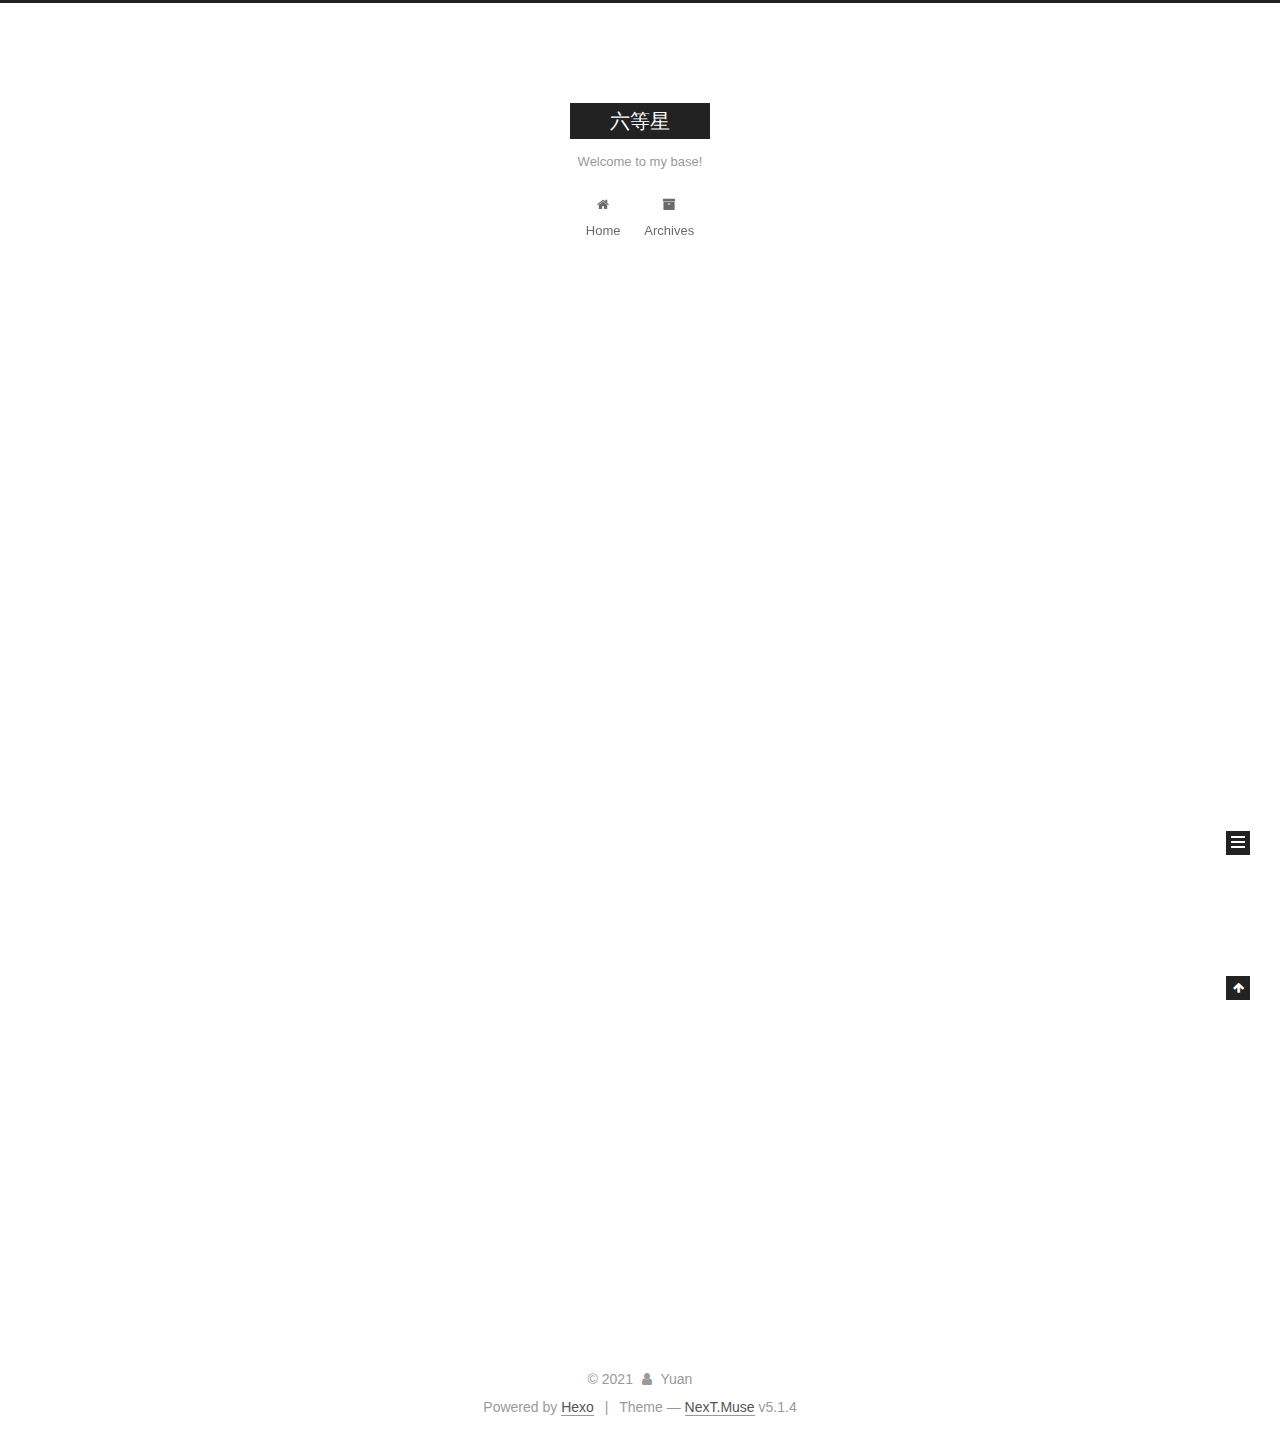
==== index.html @ 57d9f3d0 "Site updated: 2021-05-21 21:35:45" ====
<!DOCTYPE html>



  


<html class="theme-next muse use-motion" lang="zh-hans">
<head>
  <meta charset="UTF-8"/>
<meta http-equiv="X-UA-Compatible" content="IE=edge" />
<meta name="viewport" content="width=device-width, initial-scale=1, maximum-scale=1"/>
<meta name="theme-color" content="#222">









<meta http-equiv="Cache-Control" content="no-transform" />
<meta http-equiv="Cache-Control" content="no-siteapp" />
















  
  
  <link href="/lib/fancybox/source/jquery.fancybox.css?v=2.1.5" rel="stylesheet" type="text/css" />







<link href="/lib/font-awesome/css/font-awesome.min.css?v=4.6.2" rel="stylesheet" type="text/css" />

<link href="/css/main.css?v=5.1.4" rel="stylesheet" type="text/css" />


  <link rel="apple-touch-icon" sizes="180x180" href="/images/apple-touch-icon-next.png?v=5.1.4">


  <link rel="icon" type="image/png" sizes="32x32" href="/images/favicon-32x32-next.png?v=5.1.4">


  <link rel="icon" type="image/png" sizes="16x16" href="/images/favicon-16x16-next.png?v=5.1.4">


  <link rel="mask-icon" href="/images/logo.svg?v=5.1.4" color="#222">





  <meta name="keywords" content="Hexo, NexT" />










<meta name="description" content="一个普通人的成长记录">
<meta property="og:type" content="website">
<meta property="og:title" content="六等星">
<meta property="og:url" content="http://egoist5.github.io/index.html">
<meta property="og:site_name" content="六等星">
<meta property="og:description" content="一个普通人的成长记录">
<meta property="og:locale">
<meta property="article:author" content="Yuan">
<meta name="twitter:card" content="summary">



<script type="text/javascript" id="hexo.configurations">
  var NexT = window.NexT || {};
  var CONFIG = {
    root: '',
    scheme: 'Muse',
    version: '5.1.4',
    sidebar: {"position":"left","display":"post","offset":12,"b2t":false,"scrollpercent":false,"onmobile":false},
    fancybox: true,
    tabs: true,
    motion: {"enable":true,"async":false,"transition":{"post_block":"fadeIn","post_header":"slideDownIn","post_body":"slideDownIn","coll_header":"slideLeftIn","sidebar":"slideUpIn"}},
    duoshuo: {
      userId: '0',
      author: 'Author'
    },
    algolia: {
      applicationID: '',
      apiKey: '',
      indexName: '',
      hits: {"per_page":10},
      labels: {"input_placeholder":"Search for Posts","hits_empty":"We didn't find any results for the search: ${query}","hits_stats":"${hits} results found in ${time} ms"}
    }
  };
</script>



  <link rel="canonical" href="http://egoist5.github.io/"/>





  <title>六等星</title>
  








<meta name="generator" content="Hexo 5.4.0"></head>

<body itemscope itemtype="http://schema.org/WebPage" lang="zh-hans">

  
  
    
  

  <div class="container sidebar-position-left 
  page-home">
    <div class="headband"></div>

    <header id="header" class="header" itemscope itemtype="http://schema.org/WPHeader">
      <div class="header-inner"><div class="site-brand-wrapper">
  <div class="site-meta ">
    

    <div class="custom-logo-site-title">
      <a href="/"  class="brand" rel="start">
        <span class="logo-line-before"><i></i></span>
        <span class="site-title">六等星</span>
        <span class="logo-line-after"><i></i></span>
      </a>
    </div>
      
        <p class="site-subtitle">Welcome to my base!</p>
      
  </div>

  <div class="site-nav-toggle">
    <button>
      <span class="btn-bar"></span>
      <span class="btn-bar"></span>
      <span class="btn-bar"></span>
    </button>
  </div>
</div>

<nav class="site-nav">
  

  
    <ul id="menu" class="menu">
      
        
        <li class="menu-item menu-item-home">
          <a href="/%20" rel="section">
            
              <i class="menu-item-icon fa fa-fw fa-home"></i> <br />
            
            Home
          </a>
        </li>
      
        
        <li class="menu-item menu-item-archives">
          <a href="/archives/%20" rel="section">
            
              <i class="menu-item-icon fa fa-fw fa-archive"></i> <br />
            
            Archives
          </a>
        </li>
      

      
    </ul>
  

  
</nav>



 </div>
    </header>

    <main id="main" class="main">
      <div class="main-inner">
        <div class="content-wrap">
          <div id="content" class="content">
            
  <section id="posts" class="posts-expand">
    
      

  

  
  
  

  <article class="post post-type-normal" itemscope itemtype="http://schema.org/Article">
  
  
  
  <div class="post-block">
    <link itemprop="mainEntityOfPage" href="http://egoist5.github.io/2021/05/05/hello-world/">

    <span hidden itemprop="author" itemscope itemtype="http://schema.org/Person">
      <meta itemprop="name" content="">
      <meta itemprop="description" content="">
      <meta itemprop="image" content="/images/avatar.gif">
    </span>

    <span hidden itemprop="publisher" itemscope itemtype="http://schema.org/Organization">
      <meta itemprop="name" content="六等星">
    </span>

    
      <header class="post-header">

        
        
          <h1 class="post-title" itemprop="name headline">
                
                <a class="post-title-link" href="/2021/05/05/hello-world/" itemprop="url">Hello World</a></h1>
        

        <div class="post-meta">
          <span class="post-time">
            
              <span class="post-meta-item-icon">
                <i class="fa fa-calendar-o"></i>
              </span>
              
                <span class="post-meta-item-text">Posted on</span>
              
              <time title="Post created" itemprop="dateCreated datePublished" datetime="2021-05-05T15:58:24+08:00">
                2021-05-05
              </time>
            

            

            
          </span>

          

          
            
          

          
          

          

          

          

        </div>
      </header>
    

    
    
    
    <div class="post-body" itemprop="articleBody">

      
      

      
        
          
            <p>Welcome to <a target="_blank" rel="noopener" href="https://hexo.io/">Hexo</a>! This is your very first post. Check <a target="_blank" rel="noopener" href="https://hexo.io/docs/">documentation</a> for more info. If you get any problems when using Hexo, you can find the answer in <a target="_blank" rel="noopener" href="https://hexo.io/docs/troubleshooting.html">troubleshooting</a> or you can ask me on <a target="_blank" rel="noopener" href="https://github.com/hexojs/hexo/issues">GitHub</a>.</p>
<h2 id="Quick-Start"><a href="#Quick-Start" class="headerlink" title="Quick Start"></a>Quick Start</h2><h3 id="Create-a-new-post"><a href="#Create-a-new-post" class="headerlink" title="Create a new post"></a>Create a new post</h3><figure class="highlight bash"><table><tr><td class="gutter"><pre><span class="line">1</span><br></pre></td><td class="code"><pre><span class="line">$ hexo new <span class="string">&quot;My New Post&quot;</span></span><br></pre></td></tr></table></figure>

<p>More info: <a target="_blank" rel="noopener" href="https://hexo.io/docs/writing.html">Writing</a></p>
<h3 id="Run-server"><a href="#Run-server" class="headerlink" title="Run server"></a>Run server</h3><figure class="highlight bash"><table><tr><td class="gutter"><pre><span class="line">1</span><br></pre></td><td class="code"><pre><span class="line">$ hexo server</span><br></pre></td></tr></table></figure>

<p>More info: <a target="_blank" rel="noopener" href="https://hexo.io/docs/server.html">Server</a></p>
<h3 id="Generate-static-files"><a href="#Generate-static-files" class="headerlink" title="Generate static files"></a>Generate static files</h3><figure class="highlight bash"><table><tr><td class="gutter"><pre><span class="line">1</span><br></pre></td><td class="code"><pre><span class="line">$ hexo generate</span><br></pre></td></tr></table></figure>

<p>More info: <a target="_blank" rel="noopener" href="https://hexo.io/docs/generating.html">Generating</a></p>
<h3 id="Deploy-to-remote-sites"><a href="#Deploy-to-remote-sites" class="headerlink" title="Deploy to remote sites"></a>Deploy to remote sites</h3><figure class="highlight bash"><table><tr><td class="gutter"><pre><span class="line">1</span><br></pre></td><td class="code"><pre><span class="line">$ hexo deploy</span><br></pre></td></tr></table></figure>

<p>More info: <a target="_blank" rel="noopener" href="https://hexo.io/docs/one-command-deployment.html">Deployment</a></p>

          
        
      
    </div>
    
    
    

    

    

    

    <footer class="post-footer">
      

      

      

      
      
        <div class="post-eof"></div>
      
    </footer>
  </div>
  
  
  
  </article>


    
  </section>

  


          </div>
          


          

        </div>
        
          
  
  <div class="sidebar-toggle">
    <div class="sidebar-toggle-line-wrap">
      <span class="sidebar-toggle-line sidebar-toggle-line-first"></span>
      <span class="sidebar-toggle-line sidebar-toggle-line-middle"></span>
      <span class="sidebar-toggle-line sidebar-toggle-line-last"></span>
    </div>
  </div>

  <aside id="sidebar" class="sidebar">
    
    <div class="sidebar-inner">

      

      

      <section class="site-overview-wrap sidebar-panel sidebar-panel-active">
        <div class="site-overview">
          <div class="site-author motion-element" itemprop="author" itemscope itemtype="http://schema.org/Person">
            
              <p class="site-author-name" itemprop="name"></p>
              <p class="site-description motion-element" itemprop="description"></p>
          </div>

          <nav class="site-state motion-element">

            
              <div class="site-state-item site-state-posts">
              
                <a href="/archives/%20%7C%7C%20archive">
              
                  <span class="site-state-item-count">1</span>
                  <span class="site-state-item-name">posts</span>
                </a>
              </div>
            

            

            

          </nav>

          

          

          
          

          
          

          

        </div>
      </section>

      

      

    </div>
  </aside>


        
      </div>
    </main>

    <footer id="footer" class="footer">
      <div class="footer-inner">
        <div class="copyright">&copy; <span itemprop="copyrightYear">2021</span>
  <span class="with-love">
    <i class="fa fa-user"></i>
  </span>
  <span class="author" itemprop="copyrightHolder">Yuan</span>

  
</div>


  <div class="powered-by">Powered by <a class="theme-link" target="_blank" href="https://hexo.io">Hexo</a></div>



  <span class="post-meta-divider">|</span>



  <div class="theme-info">Theme &mdash; <a class="theme-link" target="_blank" href="https://github.com/iissnan/hexo-theme-next">NexT.Muse</a> v5.1.4</div>




        







        
      </div>
    </footer>

    
      <div class="back-to-top">
        <i class="fa fa-arrow-up"></i>
        
      </div>
    

    

  </div>

  

<script type="text/javascript">
  if (Object.prototype.toString.call(window.Promise) !== '[object Function]') {
    window.Promise = null;
  }
</script>









  












  
  
    <script type="text/javascript" src="/lib/jquery/index.js?v=2.1.3"></script>
  

  
  
    <script type="text/javascript" src="/lib/fastclick/lib/fastclick.min.js?v=1.0.6"></script>
  

  
  
    <script type="text/javascript" src="/lib/jquery_lazyload/jquery.lazyload.js?v=1.9.7"></script>
  

  
  
    <script type="text/javascript" src="/lib/velocity/velocity.min.js?v=1.2.1"></script>
  

  
  
    <script type="text/javascript" src="/lib/velocity/velocity.ui.min.js?v=1.2.1"></script>
  

  
  
    <script type="text/javascript" src="/lib/fancybox/source/jquery.fancybox.pack.js?v=2.1.5"></script>
  


  


  <script type="text/javascript" src="/js/src/utils.js?v=5.1.4"></script>

  <script type="text/javascript" src="/js/src/motion.js?v=5.1.4"></script>



  
  

  

  


  <script type="text/javascript" src="/js/src/bootstrap.js?v=5.1.4"></script>



  


  




	





  





  












  





  

  

  

  
  

  

  

  

</body>
</html>
---- css/main.css ----
/* normalize.css v3.0.2 | MIT License | git.io/normalize */
html {
  font-family: sans-serif; /* 1 */
  -ms-text-size-adjust: 100%; /* 2 */
  -webkit-text-size-adjust: 100%; /* 2 */
}
body {
  margin: 0;
}
article,
aside,
details,
figcaption,
figure,
footer,
header,
hgroup,
main,
menu,
nav,
section,
summary {
  display: block;
}
audio,
canvas,
progress,
video {
  display: inline-block; /* 1 */
  vertical-align: baseline; /* 2 */
}
audio:not([controls]) {
  display: none;
  height: 0;
}
[hidden],
template {
  display: none;
}
a {
  background-color: transparent;
}
a:active,
a:hover {
  outline: 0;
}
abbr[title] {
  border-bottom: 1px dotted;
}
b,
strong {
  font-weight: bold;
}
dfn {
  font-style: italic;
}
h1 {
  font-size: 2em;
  margin: 0.67em 0;
}
mark {
  background: #ff0;
  color: #000;
}
small {
  font-size: 80%;
}
sub,
sup {
  font-size: 75%;
  line-height: 0;
  position: relative;
  vertical-align: baseline;
}
sup {
  top: -0.5em;
}
sub {
  bottom: -0.25em;
}
img {
  border: 0;
}
svg:not(:root) {
  overflow: hidden;
}
figure {
  margin: 1em 40px;
}
hr {
  -moz-box-sizing: content-box;
  box-sizing: content-box;
  height: 0;
}
pre {
  overflow: auto;
}
code,
kbd,
pre,
samp {
  font-family: monospace, monospace;
  font-size: 1em;
}
button,
input,
optgroup,
select,
textarea {
  color: inherit; /* 1 */
  font: inherit; /* 2 */
  margin: 0; /* 3 */
}
button {
  overflow: visible;
}
button,
select {
  text-transform: none;
}
button,
html input[type="button"],
input[type="reset"],
input[type="submit"] {
  -webkit-appearance: button; /* 2 */
  cursor: pointer; /* 3 */
}
button[disabled],
html input[disabled] {
  cursor: default;
}
button::-moz-focus-inner,
input::-moz-focus-inner {
  border: 0;
  padding: 0;
}
input {
  line-height: normal;
}
input[type="checkbox"],
input[type="radio"] {
  box-sizing: border-box; /* 1 */
  padding: 0; /* 2 */
}
input[type="number"]::-webkit-inner-spin-button,
input[type="number"]::-webkit-outer-spin-button {
  height: auto;
}
input[type="search"] {
  -webkit-appearance: textfield; /* 1 */
  -moz-box-sizing: content-box;
  -webkit-box-sizing: content-box; /* 2 */
  box-sizing: content-box;
}
input[type="search"]::-webkit-search-cancel-button,
input[type="search"]::-webkit-search-decoration {
  -webkit-appearance: none;
}
fieldset {
  border: 1px solid #c0c0c0;
  margin: 0 2px;
  padding: 0.35em 0.625em 0.75em;
}
legend {
  border: 0; /* 1 */
  padding: 0; /* 2 */
}
textarea {
  overflow: auto;
}
optgroup {
  font-weight: bold;
}
table {
  border-collapse: collapse;
  border-spacing: 0;
}
td,
th {
  padding: 0;
}
::selection {
  background: #262a30;
  color: #fff;
}
body {
  position: relative;
  font-family: 'Lato', "PingFang SC", "Microsoft YaHei", sans-serif;
  font-size: 14px;
  line-height: 2;
  color: #555;
  background: #fff;
}
@media (max-width: 767px) {
  body {
    padding-right: 0 !important;
  }
}
@media (min-width: 768px) and (max-width: 991px) {
  body {
    padding-right: 0 !important;
  }
}
@media (min-width: 1600px) {
  body {
    font-size: 16px;
  }
}
h1,
h2,
h3,
h4,
h5,
h6 {
  margin: 0;
  padding: 0;
  font-weight: bold;
  line-height: 1.5;
  font-family: 'Lato', "PingFang SC", "Microsoft YaHei", sans-serif;
}
h2,
h3,
h4,
h5,
h6 {
  margin: 20px 0 15px;
}
h1 {
  font-size: 22px;
}
@media (max-width: 767px) {
  h1 {
    font-size: 18px;
  }
}
h2 {
  font-size: 20px;
}
@media (max-width: 767px) {
  h2 {
    font-size: 16px;
  }
}
h3 {
  font-size: 18px;
}
@media (max-width: 767px) {
  h3 {
    font-size: 14px;
  }
}
h4 {
  font-size: 16px;
}
@media (max-width: 767px) {
  h4 {
    font-size: 12px;
  }
}
h5 {
  font-size: 14px;
}
@media (max-width: 767px) {
  h5 {
    font-size: 10px;
  }
}
h6 {
  font-size: 12px;
}
@media (max-width: 767px) {
  h6 {
    font-size: 8px;
  }
}
p {
  margin: 0 0 20px 0;
}
a {
  color: #555;
  text-decoration: none;
  outline: none;
  border-bottom: 1px solid #999;
  word-wrap: break-word;
}
a:hover {
  color: #222;
  border-bottom-color: #222;
}
blockquote {
  margin: 0;
  padding: 0;
}
img {
  display: block;
  margin: auto;
  max-width: 100%;
  height: auto;
}
hr {
  margin: 40px 0;
  height: 3px;
  border: none;
  background-color: #ddd;
  background-image: repeating-linear-gradient(-45deg, #fff, #fff 4px, transparent 4px, transparent 8px);
}
blockquote {
  padding: 0 15px;
  color: #666;
  border-left: 4px solid #ddd;
}
blockquote cite::before {
  content: "-";
  padding: 0 5px;
}
dt {
  font-weight: 700;
}
dd {
  margin: 0;
  padding: 0;
}
kbd {
  border: 1px solid #ccc;
  border-radius: 0.2em;
  box-shadow: 0.1em 0.1em 0.2em rgba(0,0,0,0.1);
  background-color: #f9f9f9;
  font-family: inherit;
  background-image: -webkit-linear-gradient(top, #eee, #fff, #eee);
  padding: 0.1em 0.3em;
  white-space: nowrap;
}
.text-left {
  text-align: left;
}
.text-center {
  text-align: center;
}
.text-right {
  text-align: right;
}
.text-justify {
  text-align: justify;
}
.text-nowrap {
  white-space: nowrap;
}
.text-lowercase {
  text-transform: lowercase;
}
.text-uppercase {
  text-transform: uppercase;
}
.text-capitalize {
  text-transform: capitalize;
}
.center-block {
  display: block;
  margin-left: auto;
  margin-right: auto;
}
.clearfix:before,
.clearfix:after {
  content: " ";
  display: table;
}
.clearfix:after {
  clear: both;
}
.pullquote {
  width: 45%;
}
.pullquote.left {
  float: left;
  margin-left: 5px;
  margin-right: 10px;
}
.pullquote.right {
  float: right;
  margin-left: 10px;
  margin-right: 5px;
}
.affix.affix.affix {
  position: fixed;
}
.translation {
  margin-top: -20px;
  font-size: 14px;
  color: #999;
}
.scrollbar-measure {
  width: 100px;
  height: 100px;
  overflow: scroll;
  position: absolute;
  top: -9999px;
}
.use-motion .motion-element {
  opacity: 0;
}
table {
  margin: 20px 0;
  width: 100%;
  border-collapse: collapse;
  border-spacing: 0;
  border: 1px solid #ddd;
  font-size: 14px;
  table-layout: fixed;
  word-wrap: break-all;
}
table>tbody>tr:nth-of-type(odd) {
  background-color: #f9f9f9;
}
table>tbody>tr:hover {
  background-color: #f5f5f5;
}
caption,
th,
td {
  padding: 8px;
  text-align: left;
  vertical-align: middle;
  font-weight: normal;
}
th,
td {
  border-bottom: 3px solid #ddd;
  border-right: 1px solid #eee;
}
th {
  padding-bottom: 10px;
  font-weight: 700;
}
td {
  border-bottom-width: 1px;
}
html,
body {
  height: 100%;
}
.container {
  position: relative;
  min-height: 100%;
}
.header-inner {
  margin: 0 auto;
  padding: 100px 0 70px;
  width: 700px;
}
@media (min-width: 1600px) {
  .container .header-inner {
    width: 900px;
  }
}
.main {
  padding-bottom: 150px;
}
.main-inner {
  margin: 0 auto;
  width: 700px;
}
@media (min-width: 1600px) {
  .container .main-inner {
    width: 900px;
  }
}
.footer {
  position: absolute;
  left: 0;
  bottom: 0;
  width: 100%;
  min-height: 50px;
}
.footer-inner {
  box-sizing: border-box;
  margin: 20px auto;
  width: 700px;
}
@media (min-width: 1600px) {
  .container .footer-inner {
    width: 900px;
  }
}
pre,
.highlight {
  overflow: auto;
  margin: 20px 0;
  padding: 0;
  font-size: 13px;
  color: #4d4d4c;
  background: #f7f7f7;
  line-height: 1.6;
}
pre,
code {
  font-family: consolas, Menlo, "PingFang SC", "Microsoft YaHei", monospace;
}
code {
  padding: 2px 4px;
  word-wrap: break-word;
  color: #555;
  background: #eee;
  border-radius: 3px;
  font-size: 13px;
}
pre {
  padding: 10px;
}
pre code {
  padding: 0;
  color: #4d4d4c;
  background: none;
  text-shadow: none;
}
.highlight {
  border-radius: 1px;
}
.highlight pre {
  border: none;
  margin: 0;
  padding: 10px 0;
}
.highlight table {
  margin: 0;
  width: auto;
  border: none;
}
.highlight td {
  border: none;
  padding: 0;
}
.highlight figcaption {
  font-size: 1em;
  color: #4d4d4c;
  line-height: 1em;
  margin-bottom: 1em;
}
.highlight figcaption:before,
.highlight figcaption:after {
  content: " ";
  display: table;
}
.highlight figcaption:after {
  clear: both;
}
.highlight figcaption a {
  float: right;
  color: #4d4d4c;
}
.highlight figcaption a:hover {
  border-bottom-color: #4d4d4c;
}
.highlight .gutter pre {
  padding-left: 10px;
  padding-right: 10px;
  color: #869194;
  text-align: right;
  background-color: #eff2f3;
}
.highlight .code pre {
  width: 100%;
  padding-left: 10px;
  padding-right: 10px;
  background-color: #f7f7f7;
}
.highlight .line {
  height: 20px;
}
.gutter {
  -webkit-user-select: none;
  -moz-user-select: none;
  -ms-user-select: none;
  user-select: none;
}
.gist table {
  width: auto;
}
.gist table td {
  border: none;
}
pre .deletion {
  background: #fdd;
}
pre .addition {
  background: #dfd;
}
pre .meta {
  color: #8959a8;
}
pre .comment {
  color: #8e908c;
}
pre .variable,
pre .attribute,
pre .tag,
pre .regexp,
pre .ruby .constant,
pre .xml .tag .title,
pre .xml .pi,
pre .xml .doctype,
pre .html .doctype,
pre .css .id,
pre .css .class,
pre .css .pseudo {
  color: #c82829;
}
pre .number,
pre .preprocessor,
pre .built_in,
pre .literal,
pre .params,
pre .constant,
pre .command {
  color: #f5871f;
}
pre .ruby .class .title,
pre .css .rules .attribute,
pre .string,
pre .value,
pre .inheritance,
pre .header,
pre .ruby .symbol,
pre .xml .cdata,
pre .special,
pre .number,
pre .formula {
  color: #718c00;
}
pre .title,
pre .css .hexcolor {
  color: #3e999f;
}
pre .function,
pre .python .decorator,
pre .python .title,
pre .ruby .function .title,
pre .ruby .title .keyword,
pre .perl .sub,
pre .javascript .title,
pre .coffeescript .title {
  color: #4271ae;
}
pre .keyword,
pre .javascript .function {
  color: #8959a8;
}
.full-image.full-image.full-image.full-image {
  border: none;
  max-width: 100%;
  width: auto;
  margin: 20px auto 25px;
}
@media (min-width: 992px) {
  .full-image.full-image.full-image.full-image {
    max-width: none;
    width: 110%;
    margin: 25px -5%;
  }
}
.blockquote-center,
.page-home .post-type-quote blockquote,
.page-post-detail .post-type-quote blockquote {
  position: relative;
  margin: 40px 0;
  padding: 0;
  border-left: none;
  text-align: center;
}
.blockquote-center::before,
.page-home .post-type-quote blockquote::before,
.page-post-detail .post-type-quote blockquote::before,
.blockquote-center::after,
.page-home .post-type-quote blockquote::after,
.page-post-detail .post-type-quote blockquote::after {
  position: absolute;
  content: ' ';
  display: block;
  width: 100%;
  height: 24px;
  opacity: 0.2;
  background-repeat: no-repeat;
  background-position: 0 -6px;
  background-size: 22px 22px;
}
.blockquote-center::before,
.page-home .post-type-quote blockquote::before,
.page-post-detail .post-type-quote blockquote::before {
  top: -20px;
  background-image: url("../images/quote-l.svg");
  border-top: 1px solid #ccc;
}
.blockquote-center::after,
.page-home .post-type-quote blockquote::after,
.page-post-detail .post-type-quote blockquote::after {
  bottom: -20px;
  background-image: url("../images/quote-r.svg");
  border-bottom: 1px solid #ccc;
  background-position: 100% 8px;
}
.blockquote-center p,
.page-home .post-type-quote blockquote p,
.page-post-detail .post-type-quote blockquote p,
.blockquote-center div,
.page-home .post-type-quote blockquote div,
.page-post-detail .post-type-quote blockquote div {
  text-align: center;
}
.post .post-body .group-picture img {
  box-sizing: border-box;
  padding: 0 3px;
  border: none;
}
.post .group-picture-row {
  overflow: hidden;
  margin-top: 6px;
}
.post .group-picture-row:first-child {
  margin-top: 0;
}
.post .group-picture-column {
  float: left;
}
.page-post-detail .post-body .group-picture-column {
  float: none;
  margin-top: 10px;
  width: auto !important;
}
.page-post-detail .post-body .group-picture-column img {
  margin: 0 auto;
}
.page-archive .group-picture-container {
  overflow: hidden;
}
.page-archive .group-picture-row {
  float: left;
}
.page-archive .group-picture-row:first-child {
  margin-top: 6px;
}
.page-archive .group-picture-column {
  max-width: 150px;
  max-height: 150px;
}
.post-body .note {
  position: relative;
  padding: 15px;
  margin-bottom: 20px;
  border: 1px solid #eee;
  border-left-width: 5px;
  border-radius: 3px;
}
.post-body .note h2,
.post-body .note h3,
.post-body .note h4,
.post-body .note h5,
.post-body .note h6 {
  margin-top: 0;
  margin-bottom: 0;
  border-bottom: initial;
  padding-top: 0 !important;
}
.post-body .note p:first-child,
.post-body .note ul:first-child,
.post-body .note ol:first-child,
.post-body .note table:first-child,
.post-body .note pre:first-child,
.post-body .note blockquote:first-child {
  margin-top: 0;
}
.post-body .note p:last-child,
.post-body .note ul:last-child,
.post-body .note ol:last-child,
.post-body .note table:last-child,
.post-body .note pre:last-child,
.post-body .note blockquote:last-child {
  margin-bottom: 0;
}
.post-body .note.default {
  border-left-color: #777;
}
.post-body .note.default h2,
.post-body .note.default h3,
.post-body .note.default h4,
.post-body .note.default h5,
.post-body .note.default h6 {
  color: #777;
}
.post-body .note.primary {
  border-left-color: #6f42c1;
}
.post-body .note.primary h2,
.post-body .note.primary h3,
.post-body .note.primary h4,
.post-body .note.primary h5,
.post-body .note.primary h6 {
  color: #6f42c1;
}
.post-body .note.info {
  border-left-color: #428bca;
}
.post-body .note.info h2,
.post-body .note.info h3,
.post-body .note.info h4,
.post-body .note.info h5,
.post-body .note.info h6 {
  color: #428bca;
}
.post-body .note.success {
  border-left-color: #5cb85c;
}
.post-body .note.success h2,
.post-body .note.success h3,
.post-body .note.success h4,
.post-body .note.success h5,
.post-body .note.success h6 {
  color: #5cb85c;
}
.post-body .note.warning {
  border-left-color: #f0ad4e;
}
.post-body .note.warning h2,
.post-body .note.warning h3,
.post-body .note.warning h4,
.post-body .note.warning h5,
.post-body .note.warning h6 {
  color: #f0ad4e;
}
.post-body .note.danger {
  border-left-color: #d9534f;
}
.post-body .note.danger h2,
.post-body .note.danger h3,
.post-body .note.danger h4,
.post-body .note.danger h5,
.post-body .note.danger h6 {
  color: #d9534f;
}
.post-body .label {
  display: inline;
  padding: 0 2px;
  white-space: nowrap;
}
.post-body .label.default {
  background-color: #f0f0f0;
}
.post-body .label.primary {
  background-color: #efe6f7;
}
.post-body .label.info {
  background-color: #e5f2f8;
}
.post-body .label.success {
  background-color: #e7f4e9;
}
.post-body .label.warning {
  background-color: #fcf6e1;
}
.post-body .label.danger {
  background-color: #fae8eb;
}
.post-body .tabs {
  position: relative;
  display: block;
  margin-bottom: 20px;
  padding-top: 10px;
}
.post-body .tabs ul.nav-tabs {
  margin: 0;
  padding: 0;
  display: flex;
  margin-bottom: -1px;
}
@media (max-width: 413px) {
  .post-body .tabs ul.nav-tabs {
    display: block;
    margin-bottom: 5px;
  }
}
.post-body .tabs ul.nav-tabs li.tab {
  list-style-type: none !important;
  margin: 0 0.25em 0 0;
  border-top: 3px solid transparent;
  border-left: 1px solid transparent;
  border-right: 1px solid transparent;
}
@media (max-width: 413px) {
  .post-body .tabs ul.nav-tabs li.tab {
    margin: initial;
    border-top: 1px solid transparent;
    border-left: 3px solid transparent;
    border-right: 1px solid transparent;
    border-bottom: 1px solid transparent;
  }
}
.post-body .tabs ul.nav-tabs li.tab a {
  outline: 0;
  border-bottom: initial;
  display: block;
  line-height: 1.8em;
  padding: 0.25em 0.75em;
  transition-duration: 0.2s;
  transition-timing-function: ease-out;
  transition-delay: 0s;
}
.post-body .tabs ul.nav-tabs li.tab a i {
  width: 1.285714285714286em;
}
.post-body .tabs ul.nav-tabs li.tab.active {
  border-top: 3px solid #fc6423;
  border-left: 1px solid #ddd;
  border-right: 1px solid #ddd;
  background-color: #fff;
}
@media (max-width: 413px) {
  .post-body .tabs ul.nav-tabs li.tab.active {
    border-top: 1px solid #ddd;
    border-left: 3px solid #fc6423;
    border-right: 1px solid #ddd;
    border-bottom: 1px solid #ddd;
  }
}
.post-body .tabs ul.nav-tabs li.tab.active a {
  cursor: default;
  color: #555;
}
.post-body .tabs .tab-content {
  background-color: #fff;
}
.post-body .tabs .tab-content .tab-pane {
  border: 1px solid #ddd;
  padding: 20px 20px 0 20px;
}
.post-body .tabs .tab-content .tab-pane:not(.active) {
  display: none !important;
}
.post-body .tabs .tab-content .tab-pane.active {
  display: block !important;
}
.btn {
  display: inline-block;
  padding: 0 20px;
  font-size: 14px;
  color: #fff;
  background: #222;
  border: 2px solid #222;
  text-decoration: none;
  border-radius: 0;
  transition-property: background-color;
  transition-duration: 0.2s;
  transition-timing-function: ease-in-out;
  transition-delay: 0s;
  line-height: 2;
}
.btn:hover {
  border-color: #222;
  color: #222;
  background: #fff;
}
.btn +.btn {
  margin: 0 0 8px 8px;
}
.btn .fa-fw {
  width: 1.285714285714286em;
  text-align: left;
}
.btn-bar {
  display: block;
  width: 22px;
  height: 2px;
  background: #555;
  border-radius: 1px;
}
.btn-bar+.btn-bar {
  margin-top: 4px;
}
.pagination {
  margin: 120px 0 40px;
  text-align: center;
  border-top: 1px solid #eee;
}
.page-number-basic,
.pagination .prev,
.pagination .next,
.pagination .page-number,
.pagination .space {
  display: inline-block;
  position: relative;
  top: -1px;
  margin: 0 10px;
  padding: 0 11px;
}
@media (max-width: 767px) {
  .page-number-basic,
  .pagination .prev,
  .pagination .next,
  .pagination .page-number,
  .pagination .space {
    margin: 0 5px;
  }
}
.pagination .prev,
.pagination .next,
.pagination .page-number {
  border-bottom: 0;
  border-top: 1px solid #eee;
  transition-property: border-color;
  transition-duration: 0.2s;
  transition-timing-function: ease-in-out;
  transition-delay: 0s;
}
.pagination .prev:hover,
.pagination .next:hover,
.pagination .page-number:hover {
  border-top-color: #222;
}
.pagination .space {
  padding: 0;
  margin: 0;
}
.pagination .prev {
  margin-left: 0;
}
.pagination .next {
  margin-right: 0;
}
.pagination .page-number.current {
  color: #fff;
  background: #ccc;
  border-top-color: #ccc;
}
@media (max-width: 767px) {
  .pagination {
    border-top: none;
  }
  .pagination .prev,
  .pagination .next,
  .pagination .page-number {
    margin-bottom: 10px;
    border-top: 0;
    border-bottom: 1px solid #eee;
    padding: 0 10px;
  }
  .pagination .prev:hover,
  .pagination .next:hover,
  .pagination .page-number:hover {
    border-bottom-color: #222;
  }
}
.comments {
  margin: 60px 20px 0;
}
.tag-cloud {
  text-align: center;
}
.tag-cloud a {
  display: inline-block;
  margin: 10px;
}
.back-to-top {
  box-sizing: border-box;
  position: fixed;
  bottom: -100px;
  right: 30px;
  z-index: 1050;
  padding: 0 6px;
  width: 24px;
  background: #222;
  font-size: 12px;
  opacity: 1;
  color: #fff;
  cursor: pointer;
  text-align: center;
  -webkit-transform: translateZ(0);
  transition-property: bottom;
  transition-duration: 0.2s;
  transition-timing-function: ease-in-out;
  transition-delay: 0s;
}
@media (min-width: 768px) and (max-width: 991px) {
  .back-to-top {
    display: none !important;
  }
}
@media (max-width: 767px) {
  .back-to-top {
    display: none !important;
  }
}
.back-to-top.back-to-top-on {
  bottom: 19px;
}
.header {
  background: transparent;
}
.header-inner {
  position: relative;
}
.headband {
  height: 3px;
  background: #222;
}
.site-meta {
  margin: 0;
  text-align: center;
}
@media (max-width: 767px) {
  .site-meta {
    text-align: center;
  }
}
.brand {
  position: relative;
  display: inline-block;
  padding: 0 40px;
  color: #fff;
  background: #222;
  border-bottom: none;
}
.brand:hover {
  color: #fff;
}
.logo {
  display: inline-block;
  margin-right: 5px;
  line-height: 36px;
  vertical-align: top;
}
.site-title {
  display: inline-block;
  vertical-align: top;
  line-height: 36px;
  font-size: 20px;
  font-weight: normal;
  font-family: 'Lato', "PingFang SC", "Microsoft YaHei", sans-serif;
}
.site-subtitle {
  margin-top: 10px;
  font-size: 13px;
  color: #999;
}
.use-motion .brand {
  opacity: 0;
}
.use-motion .logo,
.use-motion .site-title,
.use-motion .site-subtitle {
  opacity: 0;
  position: relative;
  top: -10px;
}
.site-nav-toggle {
  display: none;
  position: absolute;
  top: 10px;
  left: 10px;
}
@media (max-width: 767px) {
  .site-nav-toggle {
    display: block;
  }
}
.site-nav-toggle button {
  margin-top: 2px;
  padding: 9px 10px;
  background: transparent;
  border: none;
}
@media (max-width: 767px) {
  .site-nav {
    display: none;
    margin: 0 -10px;
    padding: 0 10px;
    clear: both;
    border-top: 1px solid #ddd;
  }
}
@media (min-width: 768px) and (max-width: 991px) {
  .site-nav {
    display: block !important;
  }
}
@media (min-width: 992px) {
  .site-nav {
    display: block !important;
  }
}
.menu {
  margin-top: 20px;
  padding-left: 0;
  text-align: center;
}
.menu .menu-item {
  display: inline-block;
  margin: 0 10px;
  list-style: none;
}
@media screen and (max-width: 767px) {
  .menu .menu-item {
    margin-top: 10px;
  }
}
.menu .menu-item a {
  display: block;
  font-size: 13px;
  line-height: inherit;
  border-bottom: 1px solid transparent;
  transition-property: border-color;
  transition-duration: 0.2s;
  transition-timing-function: ease-in-out;
  transition-delay: 0s;
}
.menu .menu-item a:hover {
  border-bottom-color: #222;
}
.menu .menu-item .fa {
  margin-right: 5px;
}
.use-motion .menu-item {
  opacity: 0;
}
.post-body {
  font-family: 'Lato', "PingFang SC", "Microsoft YaHei", sans-serif;
}
@media (max-width: 767px) {
  .post-body {
    word-break: break-word;
  }
}
.post-body .fancybox img {
  display: block !important;
  margin: 0 auto;
  cursor: pointer;
  cursor: zoom-in;
  cursor: -webkit-zoom-in;
}
.post-body .image-caption,
.post-body .figure .caption {
  margin: -20px auto 15px;
  text-align: center;
  font-size: 14px;
  color: #999;
  font-weight: bold;
  line-height: 1;
}
.post-sticky-flag {
  display: inline-block;
  font-size: 16px;
  -ms-transform: rotate(30deg);
  -webkit-transform: rotate(30deg);
  -moz-transform: rotate(30deg);
  -ms-transform: rotate(30deg);
  -o-transform: rotate(30deg);
  transform: rotate(30deg);
}
.use-motion .post-block,
.use-motion .pagination,
.use-motion .comments {
  opacity: 0;
}
.use-motion .post-header {
  opacity: 0;
}
.use-motion .post-body {
  opacity: 0;
}
.use-motion .collection-title {
  opacity: 0;
}
.posts-expand {
  padding-top: 40px;
}
@media (max-width: 767px) {
  .posts-expand {
    margin: 0 20px;
  }
  .post-body pre .gutter pre {
    padding-right: 10px;
  }
  .post-body .highlight {
    margin-left: 0px;
    margin-right: 0px;
    padding: 0;
  }
  .post-body .highlight .gutter pre {
    padding-right: 10px;
  }
}
@media (min-width: 992px) {
  .posts-expand .post-body {
    text-align: justify;
  }
}
.posts-expand .post-body h2,
.posts-expand .post-body h3,
.posts-expand .post-body h4,
.posts-expand .post-body h5,
.posts-expand .post-body h6 {
  padding-top: 10px;
}
.posts-expand .post-body h2 .header-anchor,
.posts-expand .post-body h3 .header-anchor,
.posts-expand .post-body h4 .header-anchor,
.posts-expand .post-body h5 .header-anchor,
.posts-expand .post-body h6 .header-anchor {
  float: right;
  margin-left: 10px;
  color: #ccc;
  border-bottom-style: none;
  visibility: hidden;
}
.posts-expand .post-body h2 .header-anchor:hover,
.posts-expand .post-body h3 .header-anchor:hover,
.posts-expand .post-body h4 .header-anchor:hover,
.posts-expand .post-body h5 .header-anchor:hover,
.posts-expand .post-body h6 .header-anchor:hover {
  color: inherit;
}
.posts-expand .post-body h2:hover .header-anchor,
.posts-expand .post-body h3:hover .header-anchor,
.posts-expand .post-body h4:hover .header-anchor,
.posts-expand .post-body h5:hover .header-anchor,
.posts-expand .post-body h6:hover .header-anchor {
  visibility: visible;
}
.posts-expand .post-body ul li {
  list-style: circle;
}
.posts-expand .post-body img {
  box-sizing: border-box;
  margin: auto;
  padding: 3px;
  border: 1px solid #ddd;
}
.posts-expand .post-body .fancybox img {
  margin: 0 auto 25px;
}
@media (max-width: 767px) {
  .posts-collapse {
    margin: 0 20px;
  }
  .posts-collapse .post-title,
  .posts-collapse .post-meta {
    display: block;
    width: auto;
    text-align: left;
  }
}
.posts-collapse {
  position: relative;
  z-index: 1010;
  margin-left: 55px;
}
.posts-collapse::after {
  content: " ";
  position: absolute;
  top: 20px;
  left: 0;
  margin-left: -2px;
  width: 4px;
  height: 100%;
  background: #f5f5f5;
  z-index: -1;
}
@media (max-width: 767px) {
  .posts-collapse {
    margin: 0 20px;
  }
}
.posts-collapse .collection-title {
  position: relative;
  margin: 60px 0;
}
.posts-collapse .collection-title h1,
.posts-collapse .collection-title h2 {
  margin-left: 20px;
}
.posts-collapse .collection-title small {
  color: #bbb;
  margin-left: 5px;
}
.posts-collapse .collection-title::before {
  content: " ";
  position: absolute;
  left: 0;
  top: 50%;
  margin-left: -4px;
  margin-top: -4px;
  width: 8px;
  height: 8px;
  background: #bbb;
  border-radius: 50%;
}
.posts-collapse .post {
  margin: 30px 0;
}
.posts-collapse .post-header {
  position: relative;
  transition-duration: 0.2s;
  transition-timing-function: ease-in-out;
  transition-delay: 0s;
  transition-property: border;
  border-bottom: 1px dashed #ccc;
}
.posts-collapse .post-header::before {
  content: " ";
  position: absolute;
  left: 0;
  top: 12px;
  width: 6px;
  height: 6px;
  margin-left: -4px;
  background: #bbb;
  border-radius: 50%;
  border: 1px solid #fff;
  transition-duration: 0.2s;
  transition-timing-function: ease-in-out;
  transition-delay: 0s;
  transition-property: background;
}
.posts-collapse .post-header:hover {
  border-bottom-color: #666;
}
.posts-collapse .post-header:hover::before {
  background: #222;
}
.posts-collapse .post-meta {
  position: absolute;
  font-size: 12px;
  left: 20px;
  top: 5px;
}
.posts-collapse .post-comments-count {
  display: none;
}
.posts-collapse .post-title {
  margin-left: 60px;
  font-size: 16px;
  font-weight: normal;
  line-height: inherit;
}
.posts-collapse .post-title::after {
  margin-left: 3px;
  opacity: 0.6;
}
.posts-collapse .post-title a {
  color: #666;
  border-bottom: none;
}
.page-home .post-type-quote .post-header,
.page-post-detail .post-type-quote .post-header,
.page-home .post-type-quote .post-tags,
.page-post-detail .post-type-quote .post-tags {
  display: none;
}
.posts-expand .post-title {
  text-align: center;
  word-break: break-word;
  font-weight: 400;
}
.posts-expand .post-title-link {
  display: inline-block;
  position: relative;
  color: #555;
  border-bottom: none;
  line-height: 1.2;
  vertical-align: top;
}
.posts-expand .post-title-link::before {
  content: "";
  position: absolute;
  width: 100%;
  height: 2px;
  bottom: 0;
  left: 0;
  background-color: #000;
  visibility: hidden;
  -webkit-transform: scaleX(0);
  -moz-transform: scaleX(0);
  -ms-transform: scaleX(0);
  -o-transform: scaleX(0);
  transform: scaleX(0);
  transition-duration: 0.2s;
  transition-timing-function: ease-in-out;
  transition-delay: 0s;
}
.posts-expand .post-title-link:hover::before {
  visibility: visible;
  -webkit-transform: scaleX(1);
  -moz-transform: scaleX(1);
  -ms-transform: scaleX(1);
  -o-transform: scaleX(1);
  transform: scaleX(1);
}
.posts-expand .post-title-link .fa {
  font-size: 16px;
}
.posts-expand .post-meta {
  margin: 3px 0 60px 0;
  color: #999;
  font-family: 'Lato', "PingFang SC", "Microsoft YaHei", sans-serif;
  font-size: 12px;
  text-align: center;
}
.posts-expand .post-meta .post-category-list {
  display: inline-block;
  margin: 0;
  padding: 3px;
}
.posts-expand .post-meta .post-category-list-link {
  color: #999;
}
.posts-expand .post-meta .post-description {
  font-size: 14px;
  margin-top: 2px;
}
.post-meta-divider {
  margin: 0 0.5em;
}
.post-meta-item-icon {
  margin-right: 3px;
}
@media (min-width: 768px) and (max-width: 991px) {
  .post-meta-item-icon {
    display: inline-block;
  }
}
@media (max-width: 767px) {
  .post-meta-item-icon {
    display: inline-block;
  }
}
@media (min-width: 768px) and (max-width: 991px) {
  .post-meta-item-text {
    display: none;
  }
}
@media (max-width: 767px) {
  .post-meta-item-text {
    display: none;
  }
}
@media (max-width: 767px) {
  .posts-expand .post-comments-count {
    display: none;
  }
}
.post-button {
  margin-top: 40px;
}
.posts-expand .post-tags {
  margin-top: 40px;
  text-align: center;
}
.posts-expand .post-tags a {
  display: inline-block;
  margin-right: 10px;
  font-size: 13px;
}
.post-nav {
  display: table;
  margin-top: 15px;
  width: 100%;
  border-top: 1px solid #eee;
}
.post-nav-divider {
  display: table-cell;
  width: 10%;
}
.post-nav-item {
  display: table-cell;
  padding: 10px 0 0 0;
  width: 45%;
  vertical-align: top;
}
.post-nav-item a {
  position: relative;
  display: block;
  line-height: 25px;
  font-size: 14px;
  color: #555;
  border-bottom: none;
}
.post-nav-item a:hover {
  color: #222;
  border-bottom: none;
}
.post-nav-item a:active {
  top: 2px;
}
.post-nav-item .fa {
  position: absolute;
  top: 8px;
  left: 0;
  font-size: 12px;
}
.post-nav-next a {
  padding-left: 15px;
}
.post-nav-prev {
  text-align: right;
}
.post-nav-prev a {
  padding-right: 15px;
}
.post-nav-prev .fa {
  right: 0;
  left: auto;
}
.posts-expand .post-eof {
  display: block;
  margin: 80px auto 60px;
  width: 8%;
  height: 1px;
  background: #ccc;
  text-align: center;
}
.post:last-child .post-eof.post-eof.post-eof {
  display: none;
}
.post-gallery {
  display: table;
  table-layout: fixed;
  width: 100%;
  border-collapse: separate;
}
.post-gallery-row {
  display: table-row;
}
.post-gallery .post-gallery-img {
  display: table-cell;
  text-align: center;
  vertical-align: middle;
  border: none;
}
.post-gallery .post-gallery-img img {
  max-width: 100%;
  max-height: 100%;
  border: none;
}
.fancybox-close,
.fancybox-close:hover {
  border: none;
}
.rtl.post-body p,
.rtl.post-body a,
.rtl.post-body h1,
.rtl.post-body h2,
.rtl.post-body h3,
.rtl.post-body h4,
.rtl.post-body h5,
.rtl.post-body h6,
.rtl.post-body li,
.rtl.post-body ul,
.rtl.post-body ol {
  direction: rtl;
  font-family: UKIJ Ekran;
}
.rtl.post-title {
  font-family: UKIJ Ekran;
}
.sidebar {
  position: fixed;
  right: 0;
  top: 0;
  bottom: 0;
  width: 0;
  z-index: 1040;
  box-shadow: inset 0 2px 6px #000;
  background: #222;
  -webkit-transform: translateZ(0);
}
.sidebar a {
  color: #999;
  border-bottom-color: #555;
}
.sidebar a:hover {
  color: #eee;
}
@media (min-width: 768px) and (max-width: 991px) {
  .sidebar {
    display: none !important;
  }
}
@media (max-width: 767px) {
  .sidebar {
    display: none !important;
  }
}
.sidebar-inner {
  position: relative;
  padding: 20px 10px;
  color: #999;
  text-align: center;
}
.site-overview-wrap {
  overflow: hidden;
}
.site-overview {
  overflow-y: auto;
  overflow-x: hidden;
}
.sidebar-toggle {
  position: fixed;
  right: 30px;
  bottom: 45px;
  width: 14px;
  height: 14px;
  padding: 5px;
  background: #222;
  line-height: 0;
  z-index: 1050;
  cursor: pointer;
  -webkit-transform: translateZ(0);
}
@media (min-width: 768px) and (max-width: 991px) {
  .sidebar-toggle {
    display: none !important;
  }
}
@media (max-width: 767px) {
  .sidebar-toggle {
    display: none !important;
  }
}
.sidebar-toggle-line {
  position: relative;
  display: inline-block;
  vertical-align: top;
  height: 2px;
  width: 100%;
  background: #fff;
  margin-top: 3px;
}
.sidebar-toggle-line:first-child {
  margin-top: 0;
}
.site-author-image {
  display: block;
  margin: 0 auto;
  padding: 2px;
  max-width: 96px;
  height: auto;
  border: 2px solid #333;
}
.site-author-name {
  margin: 5px 0 0;
  text-align: center;
  color: #f5f5f5;
  font-weight: normal;
}
.site-description {
  margin-top: 5px;
  text-align: center;
  font-size: 14px;
  color: #999;
}
.site-state {
  overflow: hidden;
  line-height: 1.4;
  white-space: nowrap;
  text-align: center;
}
.site-state-item {
  display: inline-block;
  padding: 0 15px;
  border-left: 1px solid #333;
}
.site-state-item:first-child {
  border-left: none;
}
.site-state-item a {
  border-bottom: none;
}
.site-state-item-count {
  display: block;
  text-align: center;
  color: inherit;
  font-weight: 600;
  font-size: 18px;
}
.site-state-item-name {
  font-size: 13px;
  color: inherit;
}
.feed-link {
  margin-top: 20px;
}
.feed-link a {
  display: inline-block;
  padding: 0 15px;
  color: #fc6423;
  border: 1px solid #fc6423;
  border-radius: 4px;
}
.feed-link a i {
  color: #fc6423;
  font-size: 14px;
}
.feed-link a:hover {
  color: #fff;
  background: #fc6423;
}
.feed-link a:hover i {
  color: #fff;
}
.links-of-author {
  margin-top: 20px;
}
.links-of-author a {
  display: inline-block;
  vertical-align: middle;
  margin-right: 10px;
  margin-bottom: 10px;
  border-bottom-color: #555;
  font-size: 13px;
}
.links-of-author a:before {
  display: inline-block;
  vertical-align: middle;
  margin-right: 3px;
  content: " ";
  width: 4px;
  height: 4px;
  border-radius: 50%;
  background: #fc20ff;
}
.links-of-blogroll {
  font-size: 13px;
}
.links-of-blogroll-title {
  margin-top: 20px;
  font-size: 14px;
  font-weight: 600;
}
.links-of-blogroll-list {
  margin: 0;
  padding: 0;
  list-style: none;
}
.links-of-blogroll-item {
  padding: 2px 10px;
}
.links-of-blogroll-item a {
  max-width: 280px;
  box-sizing: border-box;
  display: inline-block;
  overflow: hidden;
  white-space: nowrap;
  text-overflow: ellipsis;
}
.sidebar-nav {
  margin: 0 0 20px;
  padding-left: 0;
}
.sidebar-nav li {
  display: inline-block;
  cursor: pointer;
  border-bottom: 1px solid transparent;
  font-size: 14px;
  color: #555;
}
.sidebar-nav li:hover {
  color: #f5f5f5;
}
.page-post-detail .sidebar-nav-toc {
  padding: 0 5px;
}
.page-post-detail .sidebar-nav-overview {
  margin-left: 10px;
}
.sidebar-nav .sidebar-nav-active {
  color: #87daff;
  border-bottom-color: #87daff;
}
.sidebar-nav .sidebar-nav-active:hover {
  color: #87daff;
}
.sidebar-panel {
  display: none;
}
.sidebar-panel-active {
  display: block;
}
.post-toc-empty {
  font-size: 14px;
  color: #666;
}
.post-toc-wrap {
  overflow: hidden;
}
.post-toc {
  overflow: auto;
}
.post-toc ol {
  margin: 0;
  padding: 0 2px 5px 10px;
  text-align: left;
  list-style: none;
  font-size: 14px;
}
.post-toc ol > ol {
  padding-left: 0;
}
.post-toc ol a {
  transition-duration: 0.2s;
  transition-timing-function: ease-in-out;
  transition-delay: 0s;
  transition-property: all;
  color: #999;
  border-bottom-color: #555;
}
.post-toc ol a:hover {
  color: #ccc;
  border-bottom-color: #ccc;
}
.post-toc .nav-item {
  overflow: hidden;
  text-overflow: ellipsis;
  text-align: justify;
  white-space: nowrap;
  line-height: 1.8;
}
.post-toc .nav .nav-child {
  display: none;
}
.post-toc .nav .active > .nav-child {
  display: block;
}
.post-toc .nav .active-current > .nav-child {
  display: block;
}
.post-toc .nav .active-current > .nav-child > .nav-item {
  display: block;
}
.post-toc .nav .active > a {
  color: #87daff;
  border-bottom-color: #87daff;
}
.post-toc .nav .active-current > a {
  color: #87daff;
}
.post-toc .nav .active-current > a:hover {
  color: #87daff;
}
.footer {
  font-size: 14px;
  color: #999;
}
.footer img {
  border: none;
}
.footer-inner {
  text-align: center;
}
.with-love {
  display: inline-block;
  margin: 0 5px;
}
.powered-by,
.theme-info {
  display: inline-block;
}
.cc-license {
  margin-top: 10px;
  text-align: center;
}
.cc-license .cc-opacity {
  opacity: 0.7;
  border-bottom: none;
}
.cc-license .cc-opacity:hover {
  opacity: 0.9;
}
.cc-license img {
  display: inline-block;
}
.theme-next #ds-thread #ds-reset {
  color: #555;
}
.theme-next #ds-thread #ds-reset .ds-replybox {
  margin-bottom: 30px;
}
.theme-next #ds-thread #ds-reset .ds-replybox .ds-avatar,
.theme-next #ds-reset .ds-avatar img {
  box-shadow: none;
}
.theme-next #ds-thread #ds-reset .ds-textarea-wrapper {
  border-color: #c7d4e1;
  background: none;
  border-top-right-radius: 3px;
  border-top-left-radius: 3px;
}
.theme-next #ds-thread #ds-reset .ds-textarea-wrapper textarea {
  height: 60px;
}
.theme-next #ds-reset .ds-rounded-top {
  border-radius: 0;
}
.theme-next #ds-thread #ds-reset .ds-post-toolbar {
  box-sizing: border-box;
  border: 1px solid #c7d4e1;
  background: #f6f8fa;
}
.theme-next #ds-thread #ds-reset .ds-post-options {
  height: 40px;
  border: none;
  background: none;
}
.theme-next #ds-thread #ds-reset .ds-toolbar-buttons {
  top: 11px;
}
.theme-next #ds-thread #ds-reset .ds-sync {
  top: 5px;
}
.theme-next #ds-thread #ds-reset .ds-post-button {
  top: 4px;
  right: 5px;
  width: 90px;
  height: 30px;
  border: 1px solid #c5ced7;
  border-radius: 3px;
  background-image: linear-gradient(#fbfbfc, #f5f7f9);
  color: #60676d;
}
.theme-next #ds-thread #ds-reset .ds-post-button:hover {
  background-position: 0 -30px;
  color: #60676d;
}
.theme-next #ds-thread #ds-reset .ds-comments-info {
  padding: 10px 0;
}
.theme-next #ds-thread #ds-reset .ds-sort {
  display: none;
}
.theme-next #ds-thread #ds-reset li.ds-tab a.ds-current {
  border: none;
  background: #f6f8fa;
  color: #60676d;
}
.theme-next #ds-thread #ds-reset li.ds-tab a.ds-current:hover {
  background-color: #e9f0f7;
  color: #60676d;
}
.theme-next #ds-thread #ds-reset li.ds-tab a {
  border-radius: 2px;
  padding: 5px;
}
.theme-next #ds-thread #ds-reset .ds-login-buttons p {
  color: #999;
  line-height: 36px;
}
.theme-next #ds-thread #ds-reset .ds-login-buttons .ds-service-list li {
  height: 28px;
}
.theme-next #ds-thread #ds-reset .ds-service-list a {
  background: none;
  padding: 5px;
  border: 1px solid;
  border-radius: 3px;
  text-align: center;
}
.theme-next #ds-thread #ds-reset .ds-service-list a:hover {
  color: #fff;
  background: #666;
}
.theme-next #ds-thread #ds-reset .ds-service-list .ds-weibo {
  color: #fc9b00;
  border-color: #fc9b00;
}
.theme-next #ds-thread #ds-reset .ds-service-list .ds-weibo:hover {
  background: #fc9b00;
}
.theme-next #ds-thread #ds-reset .ds-service-list .ds-qq {
  color: #60a3ec;
  border-color: #60a3ec;
}
.theme-next #ds-thread #ds-reset .ds-service-list .ds-qq:hover {
  background: #60a3ec;
}
.theme-next #ds-thread #ds-reset .ds-service-list .ds-renren {
  color: #2e7ac4;
  border-color: #2e7ac4;
}
.theme-next #ds-thread #ds-reset .ds-service-list .ds-renren:hover {
  background: #2e7ac4;
}
.theme-next #ds-thread #ds-reset .ds-service-list .ds-douban {
  color: #37994c;
  border-color: #37994c;
}
.theme-next #ds-thread #ds-reset .ds-service-list .ds-douban:hover {
  background: #37994c;
}
.theme-next #ds-thread #ds-reset .ds-service-list .ds-kaixin {
  color: #fef20d;
  border-color: #fef20d;
}
.theme-next #ds-thread #ds-reset .ds-service-list .ds-kaixin:hover {
  background: #fef20d;
}
.theme-next #ds-thread #ds-reset .ds-service-list .ds-netease {
  color: #f00;
  border-color: #f00;
}
.theme-next #ds-thread #ds-reset .ds-service-list .ds-netease:hover {
  background: #f00;
}
.theme-next #ds-thread #ds-reset .ds-service-list .ds-sohu {
  color: #ffcb05;
  border-color: #ffcb05;
}
.theme-next #ds-thread #ds-reset .ds-service-list .ds-sohu:hover {
  background: #ffcb05;
}
.theme-next #ds-thread #ds-reset .ds-service-list .ds-baidu {
  color: #2831e0;
  border-color: #2831e0;
}
.theme-next #ds-thread #ds-reset .ds-service-list .ds-baidu:hover {
  background: #2831e0;
}
.theme-next #ds-thread #ds-reset .ds-service-list .ds-google {
  color: #166bec;
  border-color: #166bec;
}
.theme-next #ds-thread #ds-reset .ds-service-list .ds-google:hover {
  background: #166bec;
}
.theme-next #ds-thread #ds-reset .ds-service-list .ds-weixin {
  color: #00ce0d;
  border-color: #00ce0d;
}
.theme-next #ds-thread #ds-reset .ds-service-list .ds-weixin:hover {
  background: #00ce0d;
}
.theme-next #ds-thread #ds-reset .ds-service-list .ds-more-services {
  border: none;
}
.theme-next #ds-thread #ds-reset .ds-service-list .ds-more-services:hover {
  background: none;
}
.theme-next #ds-reset .duoshuo-ua-admin {
  display: inline-block;
  color: #f00;
}
.theme-next #ds-reset .duoshuo-ua-platform,
.theme-next #ds-reset .duoshuo-ua-browser {
  color: #ccc;
}
.theme-next #ds-reset .duoshuo-ua-platform .fa,
.theme-next #ds-reset .duoshuo-ua-browser .fa {
  display: inline-block;
  margin-right: 3px;
}
.theme-next #ds-reset .duoshuo-ua-separator {
  display: inline-block;
  margin-left: 5px;
}
.theme-next .this_ua {
  background-color: #ccc !important;
  border-radius: 4px;
  padding: 0 5px !important;
  margin: 1px 1px !important;
  border: 1px solid #bbb !important;
  color: #fff;
  display: inline-block !important;
}
.theme-next .this_ua.admin {
  background-color: #d9534f !important;
  border-color: #d9534f !important;
}
.theme-next .this_ua.platform.iOS,
.theme-next .this_ua.platform.Mac,
.theme-next .this_ua.platform.Windows {
  background-color: #39b3d7 !important;
  border-color: #46b8da !important;
}
.theme-next .this_ua.platform.Linux {
  background-color: #3a3a3a !important;
  border-color: #1f1f1f !important;
}
.theme-next .this_ua.platform.Android {
  background-color: #00c47d !important;
  border-color: #01b171 !important;
}
.theme-next .this_ua.browser.Mobile,
.theme-next .this_ua.browser.Chrome {
  background-color: #5cb85c !important;
  border-color: #4cae4c !important;
}
.theme-next .this_ua.browser.Firefox {
  background-color: #f0ad4e !important;
  border-color: #eea236 !important;
}
.theme-next .this_ua.browser.Maxthon,
.theme-next .this_ua.browser.IE {
  background-color: #428bca !important;
  border-color: #357ebd !important;
}
.theme-next .this_ua.browser.baidu,
.theme-next .this_ua.browser.UCBrowser,
.theme-next .this_ua.browser.Opera {
  background-color: #d9534f !important;
  border-color: #d43f3a !important;
}
.theme-next .this_ua.browser.Android,
.theme-next .this_ua.browser.QQBrowser {
  background-color: #78ace9 !important;
  border-color: #4cae4c !important;
}
.post-spread {
  margin-top: 20px;
  text-align: center;
}
.jiathis_style {
  display: inline-block;
}
.jiathis_style a {
  border: none;
}
.fa {
  font-family: FontAwesome !important;
}
.post-spread {
  margin-top: 20px;
  text-align: center;
}
.bdshare-slide-button-box a {
  border: none;
}
.bdsharebuttonbox {
  display: inline-block;
}
.bdsharebuttonbox a {
  border: none;
}
.local-search-pop-overlay {
  position: fixed;
  width: 100%;
  height: 100%;
  top: 0;
  left: 0;
  z-index: 2080;
  background-color: rgba(0,0,0,0.3);
}
.local-search-popup {
  display: none;
  position: fixed;
  top: 10%;
  left: 50%;
  margin-left: -350px;
  width: 700px;
  height: 80%;
  padding: 0;
  background: #fff;
  color: #333;
  z-index: 9999;
  border-radius: 5px;
}
@media (max-width: 767px) {
  .local-search-popup {
    padding: 0;
    top: 0;
    left: 0;
    margin: 0;
    width: 100%;
    height: 100%;
    border-radius: 0;
  }
}
.local-search-popup ul.search-result-list {
  padding: 0;
  margin: 0 5px;
}
.local-search-popup p.search-result {
  border-bottom: 1px dashed #ccc;
  padding: 5px 0;
}
.local-search-popup a.search-result-title {
  font-weight: bold;
  font-size: 16px;
}
.local-search-popup .search-keyword {
  border-bottom: 1px dashed #f00;
  font-weight: bold;
  color: #f00;
}
.local-search-popup .local-search-header {
  padding: 5px;
  height: 36px;
  background: #f5f5f5;
  border-top-left-radius: 5px;
  border-top-right-radius: 5px;
}
.local-search-popup #local-search-result {
  overflow: auto;
  position: relative;
  padding: 5px 25px;
  height: calc(100% - 55px);
}
.local-search-popup .local-search-input-wrapper {
  display: inline-block;
  width: calc(100% - 90px);
  height: 36px;
  line-height: 36px;
  padding: 0 5px;
}
.local-search-popup .local-search-input-wrapper input {
  padding: 8px 0;
  height: 20px;
  display: block;
  width: 100%;
  outline: none;
  border: none;
  background: transparent;
  vertical-align: middle;
}
.local-search-popup .search-icon,
.local-search-popup .popup-btn-close {
  display: inline-block;
  font-size: 18px;
  color: #999;
  height: 36px;
  width: 18px;
  padding-left: 10px;
  padding-right: 10px;
}
.local-search-popup .search-icon {
  float: left;
}
.local-search-popup .popup-btn-close {
  border-left: 1px solid #eee;
  float: right;
  cursor: pointer;
}
.local-search-popup #no-result {
  position: absolute;
  left: 50%;
  top: 50%;
  -webkit-transform: translate(-50%, -50%);
  -webkit-transform: translate(-50%, -50%);
  -moz-transform: translate(-50%, -50%);
  -ms-transform: translate(-50%, -50%);
  -o-transform: translate(-50%, -50%);
  transform: translate(-50%, -50%);
  color: #ccc;
}
.site-uv,
.site-pv,
.page-pv {
  display: inline-block;
}
.site-uv .busuanzi-value,
.site-pv .busuanzi-value,
.page-pv .busuanzi-value {
  margin: 0 5px;
}
.site-uv {
  margin-right: 10px;
}
.site-uv::after {
  content: "|";
  padding-left: 10px;
}
.page-archive .archive-page-counter {
  position: relative;
  top: 3px;
  left: 20px;
}
@media (max-width: 767px) {
  .page-archive .archive-page-counter {
    top: 5px;
  }
}
.page-archive .posts-collapse .archive-move-on {
  position: absolute;
  top: 11px;
  left: 0;
  margin-left: -6px;
  width: 10px;
  height: 10px;
  opacity: 0.5;
  background: #555;
  border: 1px solid #fff;
  border-radius: 50%;
}
.category-all-page .category-all-title {
  text-align: center;
}
.category-all-page .category-all {
  margin-top: 20px;
}
.category-all-page .category-list {
  margin: 0;
  padding: 0;
  list-style: none;
}
.category-all-page .category-list-item {
  margin: 5px 10px;
}
.category-all-page .category-list-count {
  color: #bbb;
}
.category-all-page .category-list-count:before {
  display: inline;
  content: " (";
}
.category-all-page .category-list-count:after {
  display: inline;
  content: ") ";
}
.category-all-page .category-list-child {
  padding-left: 10px;
}
#schedule ul#event-list {
  padding-left: 30px;
}
#schedule ul#event-list hr {
  margin: 20px 0 45px 0 !important;
  background: #222;
}
#schedule ul#event-list hr:after {
  display: inline-block;
  content: 'NOW';
  background: #222;
  color: #fff;
  font-weight: bold;
  text-align: right;
  padding: 0 5px;
}
#schedule ul#event-list li.event {
  margin: 20px 0px;
  background: #f9f9f9;
  padding-left: 10px;
  min-height: 40px;
}
#schedule ul#event-list li.event h2.event-summary {
  margin: 0;
  padding-bottom: 3px;
}
#schedule ul#event-list li.event h2.event-summary:before {
  display: inline-block;
  font-family: FontAwesome;
  font-size: 8px;
  content: '\f111';
  vertical-align: middle;
  margin-right: 25px;
  color: #bbb;
}
#schedule ul#event-list li.event span.event-relative-time {
  display: inline-block;
  font-size: 12px;
  font-weight: 400;
  padding-left: 12px;
  color: #bbb;
}
#schedule ul#event-list li.event span.event-details {
  display: block;
  color: #bbb;
  margin-left: 56px;
  padding-top: 3px;
  padding-bottom: 6px;
  text-indent: -24px;
  line-height: 18px;
}
#schedule ul#event-list li.event span.event-details:before {
  text-indent: 0;
  display: inline-block;
  width: 14px;
  font-family: FontAwesome;
  text-align: center;
  margin-right: 9px;
  color: #bbb;
}
#schedule ul#event-list li.event span.event-details.event-location:before {
  content: '\f041';
}
#schedule ul#event-list li.event span.event-details.event-duration:before {
  content: '\f017';
}
#schedule ul#event-list li.event-past {
  background: #fcfcfc;
}
#schedule ul#event-list li.event-past > * {
  opacity: 0.6;
}
#schedule ul#event-list li.event-past h2.event-summary {
  color: #bbb;
}
#schedule ul#event-list li.event-past h2.event-summary:before {
  color: #dfdfdf;
}
#schedule ul#event-list li.event-now {
  background: #222;
  color: #fff;
  padding: 15px 0 15px 10px;
}
#schedule ul#event-list li.event-now h2.event-summary:before {
  -webkit-transform: scale(1.2);
  -moz-transform: scale(1.2);
  -ms-transform: scale(1.2);
  -o-transform: scale(1.2);
  transform: scale(1.2);
  color: #fff;
  animation: dot-flash 1s alternate infinite ease-in-out;
}
#schedule ul#event-list li.event-now * {
  color: #fff !important;
}
@-moz-keyframes dot-flash {
  from {
    opacity: 1;
    -webkit-transform: scale(1.1);
    -moz-transform: scale(1.1);
    -ms-transform: scale(1.1);
    -o-transform: scale(1.1);
    transform: scale(1.1);
  }
  to {
    opacity: 0;
    -webkit-transform: scale(1);
    -moz-transform: scale(1);
    -ms-transform: scale(1);
    -o-transform: scale(1);
    transform: scale(1);
  }
}
@-webkit-keyframes dot-flash {
  from {
    opacity: 1;
    -webkit-transform: scale(1.1);
    -moz-transform: scale(1.1);
    -ms-transform: scale(1.1);
    -o-transform: scale(1.1);
    transform: scale(1.1);
  }
  to {
    opacity: 0;
    -webkit-transform: scale(1);
    -moz-transform: scale(1);
    -ms-transform: scale(1);
    -o-transform: scale(1);
    transform: scale(1);
  }
}
@-o-keyframes dot-flash {
  from {
    opacity: 1;
    -webkit-transform: scale(1.1);
    -moz-transform: scale(1.1);
    -ms-transform: scale(1.1);
    -o-transform: scale(1.1);
    transform: scale(1.1);
  }
  to {
    opacity: 0;
    -webkit-transform: scale(1);
    -moz-transform: scale(1);
    -ms-transform: scale(1);
    -o-transform: scale(1);
    transform: scale(1);
  }
}
@keyframes dot-flash {
  from {
    opacity: 1;
    -webkit-transform: scale(1.1);
    -moz-transform: scale(1.1);
    -ms-transform: scale(1.1);
    -o-transform: scale(1.1);
    transform: scale(1.1);
  }
  to {
    opacity: 0;
    -webkit-transform: scale(1);
    -moz-transform: scale(1);
    -ms-transform: scale(1);
    -o-transform: scale(1);
    transform: scale(1);
  }
}
.page-post-detail .sidebar-toggle-line {
  background: #87daff;
}
.page-post-detail .comments {
  overflow: hidden;
}
@media (max-width: 767px) {
  .header-inner,
  .container .main-inner,
  .footer-inner {
    width: auto;
  }
}
embed {
  display: block;
  margin: 0px auto 25px auto;
}
.custom-logo .site-meta-headline {
  text-align: center;
}
.custom-logo .brand {
  background: none;
}
.custom-logo .site-title {
  margin: 10px auto 0;
  font-size: 24px;
  color: #222;
}
.custom-logo .site-title a {
  border: none;
}
.custom-logo-image {
  margin: 0 auto;
  padding: 5px;
  max-width: 150px;
  background: #fff;
}
@media (max-width: 767px) {
  .site-nav {
    position: absolute;
    left: 0;
    top: 52px;
    margin: 0;
    width: 100%;
    padding: 0;
    background: #fff;
    border-bottom: 1px solid #ddd;
    z-index: 1030;
  }
}
@media (max-width: 767px) {
  .menu {
    text-align: left;
  }
}
@media (max-width: 767px) {
  .menu .menu-item {
    display: block;
    margin: 0 10px;
    vertical-align: top;
  }
}
@media (max-width: 767px) {
  .menu .menu-item br {
    display: none;
  }
}
@media (max-width: 767px) {
  .menu .menu-item a {
    padding: 5px 10px;
  }
}
.menu .menu-item .fa {
  margin-right: 0;
}
.site-search form {
  display: none;
}
.links-of-blogroll-inline .links-of-blogroll-item {
  display: inline-block;
}
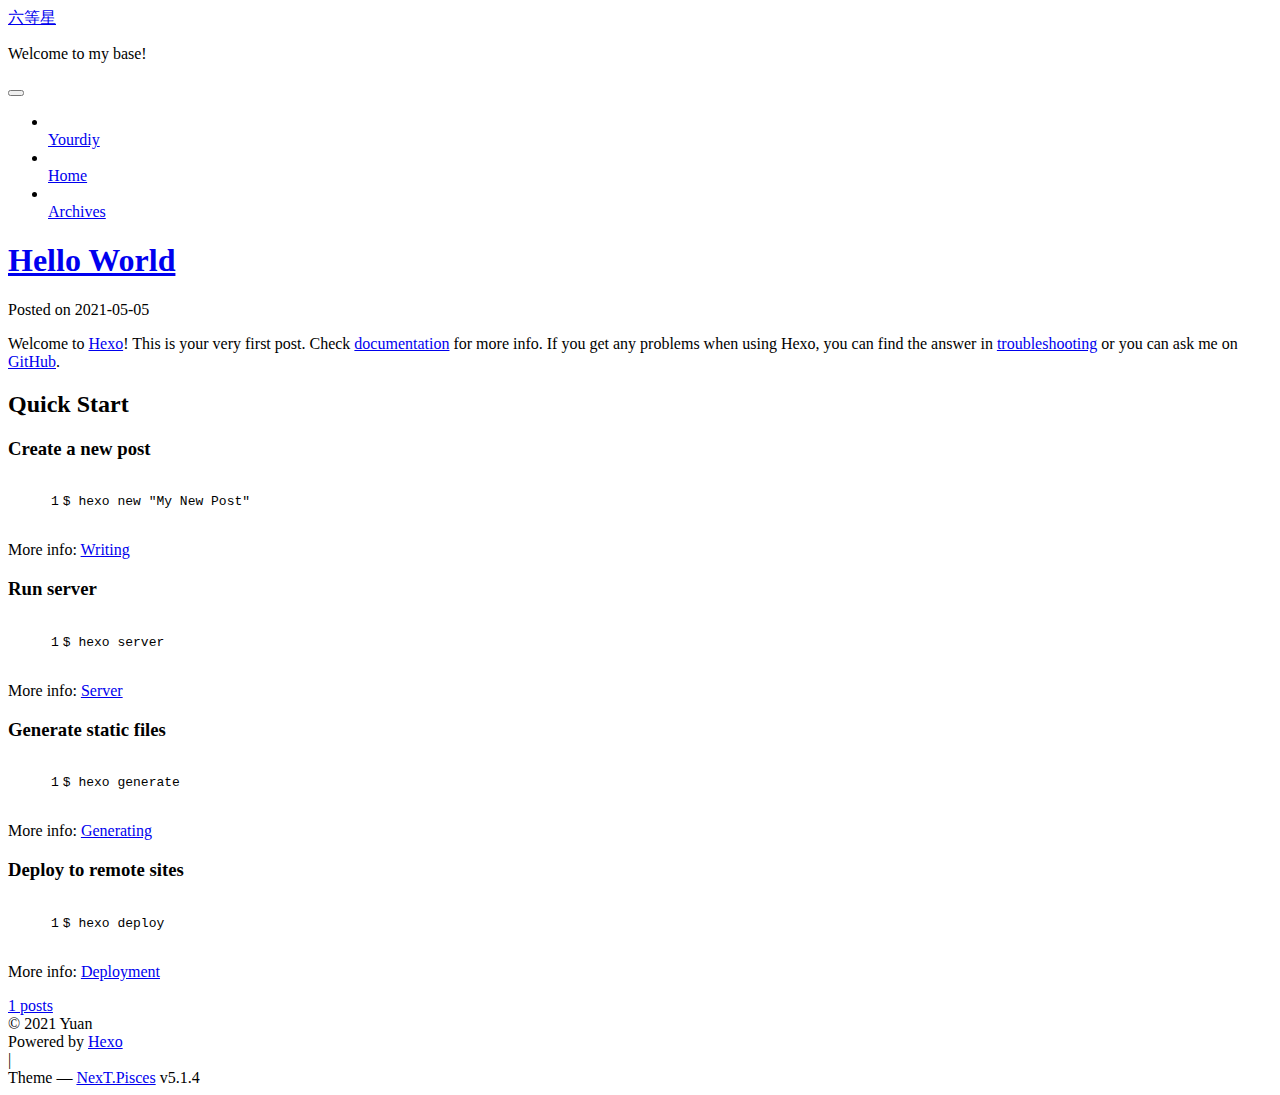
==== commit c608957f: "Site updated: 2021-05-21 21:40:20" ====
--- a/index.html
+++ b/index.html
@@ -5,7 +5,7 @@
   
 
 
-<html class="theme-next muse use-motion" lang="zh-hans">
+<html class="theme-next pisces use-motion" lang="zh-hans">
 <head>
   <meta charset="UTF-8"/>
 <meta http-equiv="X-UA-Compatible" content="IE=edge" />
@@ -40,29 +40,29 @@
 
   
   
-  <link href="/lib/fancybox/source/jquery.fancybox.css?v=2.1.5" rel="stylesheet" type="text/css" />
-
-
-
-
-
-
-
-<link href="/lib/font-awesome/css/font-awesome.min.css?v=4.6.2" rel="stylesheet" type="text/css" />
-
-<link href="/css/main.css?v=5.1.4" rel="stylesheet" type="text/css" />
-
-
-  <link rel="apple-touch-icon" sizes="180x180" href="/images/apple-touch-icon-next.png?v=5.1.4">
-
-
-  <link rel="icon" type="image/png" sizes="32x32" href="/images/favicon-32x32-next.png?v=5.1.4">
-
-
-  <link rel="icon" type="image/png" sizes="16x16" href="/images/favicon-16x16-next.png?v=5.1.4">
-
-
-  <link rel="mask-icon" href="/images/logo.svg?v=5.1.4" color="#222">
+  <link href="/egoist.github.io/lib/fancybox/source/jquery.fancybox.css?v=2.1.5" rel="stylesheet" type="text/css" />
+
+
+
+
+
+
+
+<link href="/egoist.github.io/lib/font-awesome/css/font-awesome.min.css?v=4.6.2" rel="stylesheet" type="text/css" />
+
+<link href="/egoist.github.io/css/main.css?v=5.1.4" rel="stylesheet" type="text/css" />
+
+
+  <link rel="apple-touch-icon" sizes="180x180" href="/egoist.github.io/images/apple-touch-icon-next.png?v=5.1.4">
+
+
+  <link rel="icon" type="image/png" sizes="32x32" href="/egoist.github.io/images/favicon-32x32-next.png?v=5.1.4">
+
+
+  <link rel="icon" type="image/png" sizes="16x16" href="/egoist.github.io/images/favicon-16x16-next.png?v=5.1.4">
+
+
+  <link rel="mask-icon" href="/egoist.github.io/images/logo.svg?v=5.1.4" color="#222">
 
 
 
@@ -95,7 +95,7 @@
   var NexT = window.NexT || {};
   var CONFIG = {
     root: '',
-    scheme: 'Muse',
+    scheme: 'Pisces',
     version: '5.1.4',
     sidebar: {"position":"left","display":"post","offset":12,"b2t":false,"scrollpercent":false,"onmobile":false},
     fancybox: true,
@@ -152,7 +152,7 @@
     
 
     <div class="custom-logo-site-title">
-      <a href="/"  class="brand" rel="start">
+      <a href="/egoist.github.io/"  class="brand" rel="start">
         <span class="logo-line-before"><i></i></span>
         <span class="site-title">六等星</span>
         <span class="logo-line-after"><i></i></span>
@@ -179,8 +179,18 @@
     <ul id="menu" class="menu">
       
         
+        <li class="menu-item menu-item-yourdiy">
+          <a href="/egoist.github.io/yourdiy" rel="section">
+            
+              <i class="menu-item-icon fa fa-fw fa-question-circle"></i> <br />
+            
+            Yourdiy
+          </a>
+        </li>
+      
+        
         <li class="menu-item menu-item-home">
-          <a href="/%20" rel="section">
+          <a href="/egoist.github.io/%20" rel="section">
             
               <i class="menu-item-icon fa fa-fw fa-home"></i> <br />
             
@@ -190,7 +200,7 @@
       
         
         <li class="menu-item menu-item-archives">
-          <a href="/archives/%20" rel="section">
+          <a href="/egoist.github.io/archives/%20" rel="section">
             
               <i class="menu-item-icon fa fa-fw fa-archive"></i> <br />
             
@@ -231,12 +241,12 @@
   
   
   <div class="post-block">
-    <link itemprop="mainEntityOfPage" href="http://egoist5.github.io/2021/05/05/hello-world/">
+    <link itemprop="mainEntityOfPage" href="http://egoist5.github.io/egoist.github.io/2021/05/05/hello-world/">
 
     <span hidden itemprop="author" itemscope itemtype="http://schema.org/Person">
       <meta itemprop="name" content="">
       <meta itemprop="description" content="">
-      <meta itemprop="image" content="/images/avatar.gif">
+      <meta itemprop="image" content="/egoist.github.io/images/avatar.gif">
     </span>
 
     <span hidden itemprop="publisher" itemscope itemtype="http://schema.org/Organization">
@@ -250,7 +260,7 @@
         
           <h1 class="post-title" itemprop="name headline">
                 
-                <a class="post-title-link" href="/2021/05/05/hello-world/" itemprop="url">Hello World</a></h1>
+                <a class="post-title-link" href="/egoist.github.io/2021/05/05/hello-world/" itemprop="url">Hello World</a></h1>
         
 
         <div class="post-meta">
@@ -394,7 +404,7 @@
             
               <div class="site-state-item site-state-posts">
               
-                <a href="/archives/%20%7C%7C%20archive">
+                <a href="/egoist.github.io/archives/%20%7C%7C%20archive">
               
                   <span class="site-state-item-count">1</span>
                   <span class="site-state-item-name">posts</span>
@@ -455,7 +465,7 @@
 
 
 
-  <div class="theme-info">Theme &mdash; <a class="theme-link" target="_blank" href="https://github.com/iissnan/hexo-theme-next">NexT.Muse</a> v5.1.4</div>
+  <div class="theme-info">Theme &mdash; <a class="theme-link" target="_blank" href="https://github.com/iissnan/hexo-theme-next">NexT.Pisces</a> v5.1.4</div>
 
 
 
@@ -514,53 +524,60 @@
 
   
   
-    <script type="text/javascript" src="/lib/jquery/index.js?v=2.1.3"></script>
-  
-
-  
-  
-    <script type="text/javascript" src="/lib/fastclick/lib/fastclick.min.js?v=1.0.6"></script>
-  
-
-  
-  
-    <script type="text/javascript" src="/lib/jquery_lazyload/jquery.lazyload.js?v=1.9.7"></script>
-  
-
-  
-  
-    <script type="text/javascript" src="/lib/velocity/velocity.min.js?v=1.2.1"></script>
-  
-
-  
-  
-    <script type="text/javascript" src="/lib/velocity/velocity.ui.min.js?v=1.2.1"></script>
-  
-
-  
-  
-    <script type="text/javascript" src="/lib/fancybox/source/jquery.fancybox.pack.js?v=2.1.5"></script>
-  
-
-
-  
-
-
-  <script type="text/javascript" src="/js/src/utils.js?v=5.1.4"></script>
-
-  <script type="text/javascript" src="/js/src/motion.js?v=5.1.4"></script>
-
-
-
-  
-  
-
-  
-
-  
-
-
-  <script type="text/javascript" src="/js/src/bootstrap.js?v=5.1.4"></script>
+    <script type="text/javascript" src="/egoist.github.io/lib/jquery/index.js?v=2.1.3"></script>
+  
+
+  
+  
+    <script type="text/javascript" src="/egoist.github.io/lib/fastclick/lib/fastclick.min.js?v=1.0.6"></script>
+  
+
+  
+  
+    <script type="text/javascript" src="/egoist.github.io/lib/jquery_lazyload/jquery.lazyload.js?v=1.9.7"></script>
+  
+
+  
+  
+    <script type="text/javascript" src="/egoist.github.io/lib/velocity/velocity.min.js?v=1.2.1"></script>
+  
+
+  
+  
+    <script type="text/javascript" src="/egoist.github.io/lib/velocity/velocity.ui.min.js?v=1.2.1"></script>
+  
+
+  
+  
+    <script type="text/javascript" src="/egoist.github.io/lib/fancybox/source/jquery.fancybox.pack.js?v=2.1.5"></script>
+  
+
+
+  
+
+
+  <script type="text/javascript" src="/egoist.github.io/js/src/utils.js?v=5.1.4"></script>
+
+  <script type="text/javascript" src="/egoist.github.io/js/src/motion.js?v=5.1.4"></script>
+
+
+
+  
+  
+
+
+  <script type="text/javascript" src="/egoist.github.io/js/src/affix.js?v=5.1.4"></script>
+
+  <script type="text/javascript" src="/egoist.github.io/js/src/schemes/pisces.js?v=5.1.4"></script>
+
+
+
+  
+
+  
+
+
+  <script type="text/javascript" src="/egoist.github.io/js/src/bootstrap.js?v=5.1.4"></script>
 
 
 
